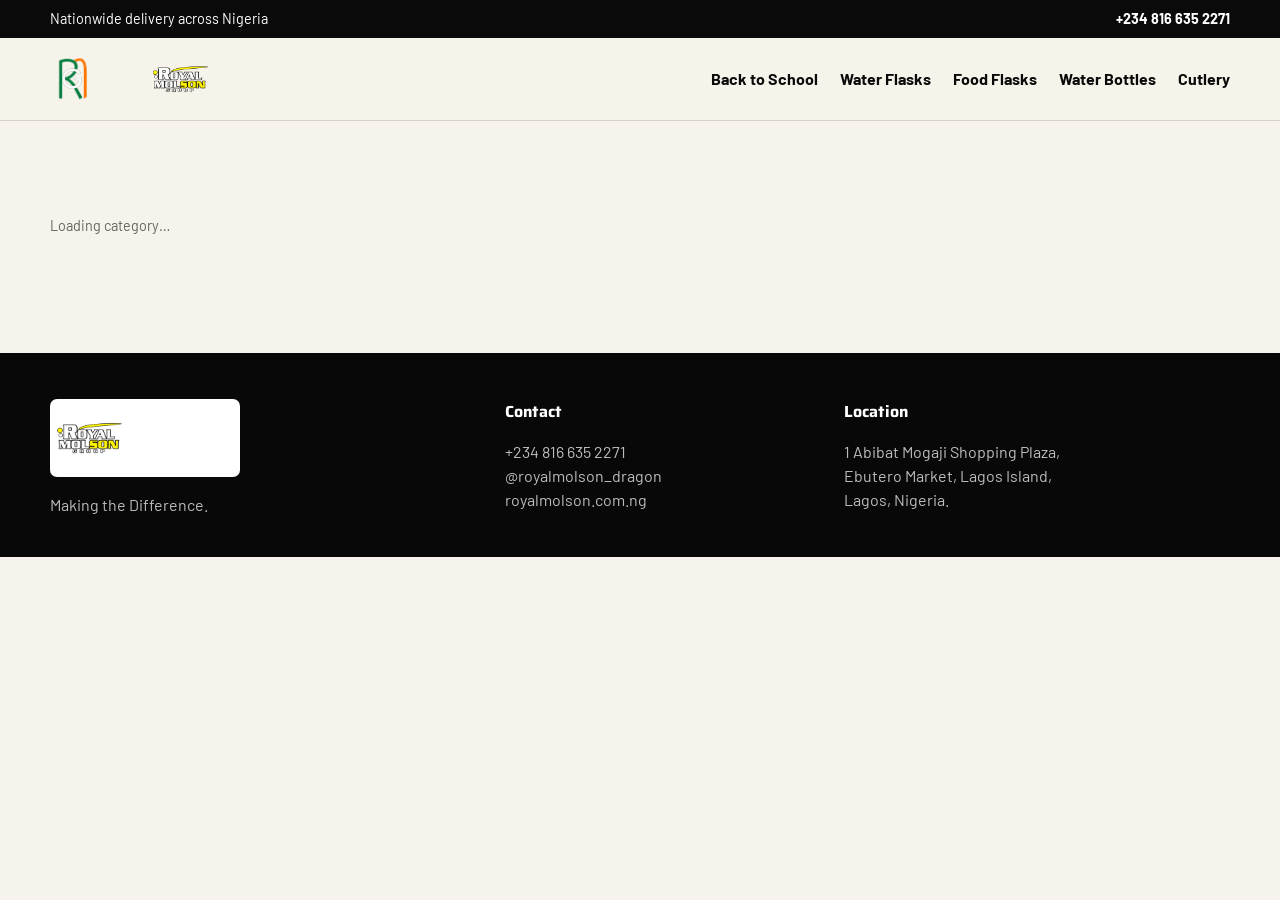
==== category.html @ 7e19c92a "Add dynamic category landing page" ====
<!doctype html><html lang="en"><head><meta charset="utf-8"><meta name="viewport" content="width=device-width,initial-scale=1"><meta name="theme-color" content="#008040"><title>Category — Royal Molson Group</title><link rel="icon" type="image/png" href="brand/Royal_Molson_Group_Logo_Mark.png"><link rel="preconnect" href="https://fonts.googleapis.com"><link rel="preconnect" href="https://fonts.gstatic.com" crossorigin><link href="https://fonts.googleapis.com/css2?family=Barlow:wght@400;500;600;700&family=Saira:ital,wght@0,800;0,900;1,900&display=swap" rel="stylesheet"><link rel="stylesheet" href="styles.css"><script defer src="sanity.js"></script><script defer src="commerce-pages.js"></script></head><body><div class="utility-bar"><div class="shell utility-inner"><span>Nationwide delivery across Nigeria</span><a href="tel:+2348166352271">+234 816 635 2271</a></div></div><header class="site-header"><div class="shell nav-wrap"><a class="brand official-brand" href="index.html"><img class="brand-symbol" src="brand/Royal_Molson_Group_Logo_Mark.png" alt=""><img class="brand-wordmark" src="brand/Royal_Molson_Group_Word_Mark.png" alt="Royal Molson Group"></a><nav class="main-nav"><a href="category.html?slug=back-to-school">Back to School</a><a href="category.html?slug=water-flasks">Water Flasks</a><a href="category.html?slug=food-flasks">Food Flasks</a><a href="category.html?slug=water-bottles">Water Bottles</a><a href="category.html?slug=cutlery">Cutlery</a></nav></div></header><main id="category-page"><section class="section"><div class="shell"><p class="product-meta">Loading category…</p></div></section></main><footer class="site-footer"><div class="shell footer-grid"><div><img class="footer-wordmark" src="brand/Royal_Molson_Group_Word_Mark.png" alt="Royal Molson Group"><p>Making the Difference.</p></div><div><strong>Contact</strong><p>+234 816 635 2271<br>@royalmolson_dragon<br>royalmolson.com.ng</p></div><div><strong>Location</strong><p>1 Abibat Mogaji Shopping Plaza,<br>Ebutero Market, Lagos Island,<br>Lagos, Nigeria.</p></div></div></footer></body></html>
---- styles.css ----
:root{--green:#008040;--green-dark:#006b35;--orange:#FF7000;--yellow:#FFF000;--ink:#0A0A0A;--paper:#F6F3EC;--card:#FFFFFF;--muted:#66645F;--line:#D8D2C5;--shadow:0 14px 34px rgba(10,10,10,.08);--radius:10px;--shell:min(1180px,calc(100% - 36px))}*{box-sizing:border-box}html{scroll-behavior:smooth}body{margin:0;font-family:"Barlow",system-ui,sans-serif;color:var(--ink);background:var(--paper);line-height:1.5}a{color:inherit;text-decoration:none}button,input{font:inherit}img{max-width:100%;display:block}.shell{width:var(--shell);margin-inline:auto}.skip-link{position:absolute;left:-9999px}.skip-link:focus{left:12px;top:12px;z-index:999;background:#fff;padding:10px 14px;border:3px solid var(--green)}.utility-bar{background:var(--ink);color:#fff;font-size:.9rem}.utility-inner{display:flex;justify-content:space-between;gap:18px;padding:8px 0}.utility-inner a{font-weight:700}.site-header{position:sticky;top:0;z-index:50;background:rgba(246,243,236,.97);border-bottom:1px solid var(--line)}.nav-wrap{min-height:82px;display:flex;align-items:center;gap:26px}.brand{margin-right:auto}.official-brand{display:flex;align-items:center;gap:10px;height:60px}.brand-symbol{width:45px;height:45px;object-fit:contain}.brand-wordmark{width:150px;max-height:58px;object-fit:contain}.main-nav{display:flex;gap:22px;font-weight:700}.main-nav a:hover{color:var(--green)}.nav-toggle{display:none;background:transparent;border:1px solid var(--ink);border-radius:8px;padding:8px 12px}.button{display:inline-flex;align-items:center;justify-content:center;min-height:48px;padding:12px 18px;border-radius:8px;border:1.5px solid transparent;font-weight:800;cursor:pointer;transition:.18s ease}.button:hover{transform:translateY(-2px)}.button:focus-visible,a:focus-visible,input:focus-visible{outline:3px solid var(--green);outline-offset:3px}.button-primary{background:var(--orange);color:#fff}.button-primary:hover{background:#e96400}.button-ink{background:var(--ink);color:#fff}.button-outline{border-color:var(--ink);background:transparent}.hero{background:var(--green);color:#fff;padding:66px 0 64px}.hero-grid,.split-grid{display:grid;grid-template-columns:1.08fr .92fr;gap:54px;align-items:center}.eyebrow{margin:0 0 14px;font-size:.78rem;letter-spacing:.16em;font-weight:800}.dragon-logo{object-fit:contain;object-position:left center}.hero-dragon-logo{width:230px;max-height:92px;margin:0 0 18px;padding:8px 12px;background:#fff;border-radius:8px}.section-dragon-logo{width:145px;max-height:62px;margin-bottom:18px}.hero h1,.campaign h2,.section h2,.final-cta h2{font-family:"Saira";font-weight:900;line-height:.98;margin:0}.hero h1{font-size:clamp(3rem,6.2vw,6.2rem);max-width:900px}.hero-lede{font-size:1.14rem;max-width:660px;margin:24px 0;color:#eef8f2}.hero-actions,.campaign-actions{display:flex;gap:12px;flex-wrap:wrap}.proof-row{display:flex;gap:18px;flex-wrap:wrap;margin-top:28px;font-size:.9rem;font-weight:700}.proof-row span{padding-left:14px;border-left:3px solid var(--yellow)}.hero-product{align-self:stretch;display:flex;flex-direction:column;justify-content:center}.product-stage{position:relative;background:#fff;border:1.5px solid var(--line);border-radius:var(--radius);min-height:360px;overflow:hidden;box-shadow:var(--shadow)}.large-stage{min-height:500px}.stage-brand-logo{position:absolute;top:22px;left:22px;width:155px;max-height:70px;object-fit:contain;z-index:2}.stage-label{position:absolute;left:18px;bottom:16px;background:var(--ink);color:#fff;padding:7px 10px;border-radius:6px;font-size:.78rem;font-weight:800}.asset-note{font-size:.78rem;color:#e1efe6;margin:10px 0 0}.bottle,.food-jar{position:absolute;background:#f0f0ed;border:2px solid #b9b9b3;box-shadow:0 18px 28px rgba(0,0,0,.11);display:flex;align-items:center;justify-content:center;text-align:center;font-family:"Saira";font-weight:900;color:var(--green)}.bottle:before,.food-jar:before{content:"";position:absolute;top:-24px;background:#d6d6d0;border:2px solid #b9b9b3}.bottle{width:120px;height:310px;border-radius:34px;right:20%;bottom:55px}.bottle:before{width:72px;height:28px;border-radius:9px 9px 4px 4px}.bottle-tall{height:330px}.bottle-slim{width:105px;height:300px;right:50%;transform:translateX(50%)}.food-jar{width:190px;height:190px;border-radius:38px;left:14%;bottom:55px}.food-jar:before{width:150px;height:34px;border-radius:12px}.bottle span,.food-jar span{font-size:.7rem;letter-spacing:.08em}.campaign-nav{background:#fff;border-bottom:1px solid var(--line)}.campaign-nav-grid{display:grid;grid-template-columns:repeat(3,1fr)}.campaign-nav a{padding:22px 24px;border-right:1px solid var(--line)}.campaign-nav a:last-child{border-right:0}.campaign-nav strong,.campaign-nav span{display:block}.campaign-nav strong{font-family:"Saira"}.campaign-nav span{color:var(--muted);font-size:.9rem;margin-top:4px}.section{padding:80px 0}.section.alt{background:#efeadd}.campaign h2,.section h2{font-size:clamp(2.2rem,4vw,4.4rem)}.campaign-copy>p:not(.eyebrow){font-size:1.05rem;color:#2f2f2d;max-width:650px}.benefit-line{font-weight:800;color:var(--green)!important}.reverse{grid-template-columns:.92fr 1.08fr}.story-card{background:#fff;border:1.5px solid var(--line);border-radius:var(--radius);padding:34px;box-shadow:var(--shadow)}.story-card blockquote{font-family:"Saira";font-size:clamp(1.7rem,3vw,3.2rem);font-weight:900;line-height:1.1;margin:12px 0 28px}.story-kicker{font-size:.75rem;font-weight:800;letter-spacing:.16em}.story-flow{display:grid;grid-template-columns:repeat(4,1fr);gap:8px}.story-flow span{background:var(--green);color:#fff;padding:12px 8px;border-radius:6px;text-align:center;font-size:.78rem;font-weight:800}.dark-card{background:var(--ink);color:#fff;border-color:var(--ink)}.section-heading{display:flex;justify-content:space-between;align-items:end;gap:36px;margin-bottom:30px}.section-heading>p{max-width:420px;color:var(--muted);margin:0}.section-heading h2{max-width:780px}.product-grid{display:grid;grid-template-columns:repeat(4,1fr);gap:18px}.product-card{background:#fff;border:1.5px solid var(--line);border-radius:var(--radius);padding:16px;box-shadow:0 6px 18px rgba(10,10,10,.05);transition:.18s ease}.product-card:hover{transform:translateY(-3px);box-shadow:var(--shadow)}.product-visual{height:210px;border-radius:8px;background:#f0ede6;display:grid;place-items:center;margin-bottom:16px;position:relative;overflow:hidden}.mini-flask{width:82px;height:135px;border-radius:24px;background:#ecece8;border:2px solid #b9b9b3;position:relative}.mini-flask:before{content:"";position:absolute;width:52px;height:20px;border:2px solid #b9b9b3;background:#d8d8d2;left:50%;top:-17px;transform:translateX(-50%);border-radius:7px}.mini-flask:after{content:"DRAGON";position:absolute;inset:0;display:grid;place-items:center;font:900 .62rem "Saira";color:var(--green)}.product-card h3{font-family:"Saira";font-size:1.12rem;line-height:1.1;margin:0 0 8px}.model{font-size:.76rem;letter-spacing:.08em;font-weight:800;color:var(--green)}.product-meta{font-size:.9rem;color:var(--muted);min-height:44px}.price-row{display:flex;justify-content:space-between;align-items:center;margin:16px 0 12px;gap:8px}.price{font-size:1.2rem;font-weight:800}.price-note{font-size:.72rem;color:var(--muted)}.qty-control{display:grid;grid-template-columns:1fr 82px;gap:8px;margin-bottom:10px}.qty-control input{width:100%;border:1.5px solid var(--line);border-radius:7px;padding:10px;background:#fff}.card-actions{display:grid;grid-template-columns:1fr 1fr;gap:8px}.card-actions .button{min-height:42px;padding:9px 10px;font-size:.88rem}.campaign-stage{min-height:420px}.timeline{display:flex;gap:8px;flex-wrap:wrap;margin:24px 0}.timeline span{background:#fff;border:1px solid var(--line);padding:10px 12px;border-radius:7px}.timeline b{display:block;font-size:.75rem;color:var(--green)}.wholesale{background:var(--green);color:#fff}.wholesale-grid{display:grid;grid-template-columns:1fr .85fr;gap:58px;align-items:center}.wholesale h2{font-size:clamp(2.5rem,4.7vw,5rem)}.wholesale p{max-width:640px}.quote-card{background:#fff;color:var(--ink);border-radius:var(--radius);padding:26px;display:grid;gap:14px}.quote-card label{display:grid;gap:6px;font-size:.84rem;font-weight:800}.quote-card input{border:1.5px solid var(--line);border-radius:7px;padding:12px}.quote-card small{color:var(--muted)}.trust-grid{display:grid;grid-template-columns:repeat(4,1fr);gap:16px}.trust-grid article{background:#fff;border:1.5px solid var(--line);border-radius:var(--radius);padding:24px}.trust-grid span{font-family:"Saira";font-weight:900;color:var(--orange)}.trust-grid h3{font-family:"Saira";margin:8px 0}.trust-grid p{color:var(--muted);margin-bottom:0}.final-cta{background:var(--ink);color:#fff;padding:56px 0}.final-cta-inner{display:flex;justify-content:space-between;gap:30px;align-items:center}.final-cta h2{font-size:clamp(2rem,3.6vw,4rem);max-width:850px}.footer-dragon-logo{width:150px;max-height:60px;margin-bottom:18px}.site-footer{background:#080808;color:#ddd;padding:46px 0 24px}.footer-grid{display:grid;grid-template-columns:1.1fr .8fr 1fr;gap:30px}.footer-grid strong{font-family:"Saira";color:#fff}.footer-grid p{color:#bdbdbd}.footer-wordmark{width:190px;max-height:78px;object-fit:contain;object-position:left center;background:#fff;border-radius:7px;padding:5px}.footer-bottom{border-top:1px solid #2d2d2d;margin-top:28px;padding-top:18px;display:flex;justify-content:space-between;font-size:.84rem}.floating-wa{position:fixed;right:18px;bottom:18px;z-index:40;background:var(--orange);color:#fff;border-radius:999px;padding:13px 16px;font-weight:800;box-shadow:var(--shadow)}@media(max-width:980px){.desktop-chat{display:none}.nav-toggle{display:block}.main-nav{position:absolute;left:18px;right:18px;top:82px;background:#fff;border:1px solid var(--line);border-radius:10px;padding:14px;display:none;flex-direction:column;box-shadow:var(--shadow)}.main-nav.open{display:flex}.hero-grid,.split-grid,.reverse,.wholesale-grid{grid-template-columns:1fr}.hero-product{min-height:420px}.campaign-nav-grid{grid-template-columns:1fr}.campaign-nav a{border-right:0;border-bottom:1px solid var(--line)}.product-grid,.trust-grid{grid-template-columns:repeat(2,1fr)}.section-heading{align-items:start;flex-direction:column}.final-cta-inner{align-items:start;flex-direction:column}}@media(max-width:620px){:root{--shell:min(100% - 24px,1180px)}.utility-inner{font-size:.78rem}.utility-inner span{max-width:55%}.nav-wrap{min-height:70px;gap:12px}.official-brand{height:50px}.brand-symbol{width:36px;height:36px}.brand-wordmark{width:112px;max-height:46px}.hero{padding:50px 0}.hero h1{font-size:clamp(2.65rem,13vw,4.8rem)}.hero-dragon-logo{width:190px}.large-stage{min-height:390px}.product-grid,.trust-grid{grid-template-columns:1fr}.section{padding:58px 0}.section-heading{gap:14px}.story-flow{grid-template-columns:repeat(2,1fr)}.footer-grid{grid-template-columns:1fr}.footer-bottom{gap:18px;flex-direction:column}.card-actions{grid-template-columns:1fr}.hero-actions .button,.campaign-actions .button{width:100%}.floating-wa{font-size:.85rem}.bottle{right:14%;transform:scale(.85);transform-origin:bottom}.food-jar{left:5%;transform:scale(.85);transform-origin:bottom left}}
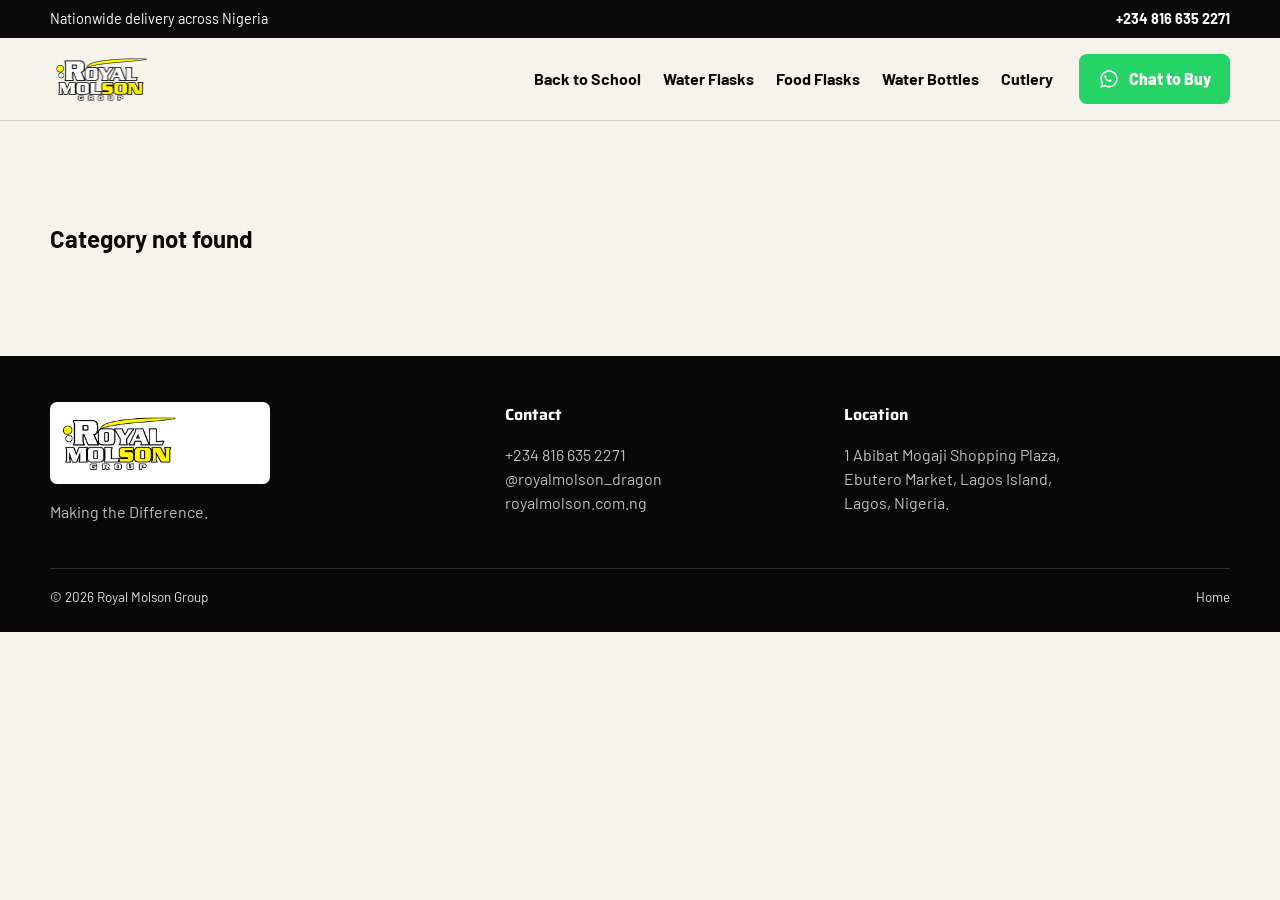
==== commit fe7058a3: "Use optimized wordmark and mobile WhatsApp UI on category pages" ====
--- a/category.html
+++ b/category.html
@@ -1 +1 @@
-<!doctype html><html lang="en"><head><meta charset="utf-8"><meta name="viewport" content="width=device-width,initial-scale=1"><meta name="theme-color" content="#008040"><title>Category — Royal Molson Group</title><link rel="icon" type="image/png" href="brand/Royal_Molson_Group_Logo_Mark.png"><link rel="preconnect" href="https://fonts.googleapis.com"><link rel="preconnect" href="https://fonts.gstatic.com" crossorigin><link href="https://fonts.googleapis.com/css2?family=Barlow:wght@400;500;600;700&family=Saira:ital,wght@0,800;0,900;1,900&display=swap" rel="stylesheet"><link rel="stylesheet" href="styles.css"><script defer src="sanity.js"></script><script defer src="commerce-pages.js"></script></head><body><div class="utility-bar"><div class="shell utility-inner"><span>Nationwide delivery across Nigeria</span><a href="tel:+2348166352271">+234 816 635 2271</a></div></div><header class="site-header"><div class="shell nav-wrap"><a class="brand official-brand" href="index.html"><img class="brand-symbol" src="brand/Royal_Molson_Group_Logo_Mark.png" alt=""><img class="brand-wordmark" src="brand/Royal_Molson_Group_Word_Mark.png" alt="Royal Molson Group"></a><nav class="main-nav"><a href="category.html?slug=back-to-school">Back to School</a><a href="category.html?slug=water-flasks">Water Flasks</a><a href="category.html?slug=food-flasks">Food Flasks</a><a href="category.html?slug=water-bottles">Water Bottles</a><a href="category.html?slug=cutlery">Cutlery</a></nav></div></header><main id="category-page"><section class="section"><div class="shell"><p class="product-meta">Loading category…</p></div></section></main><footer class="site-footer"><div class="shell footer-grid"><div><img class="footer-wordmark" src="brand/Royal_Molson_Group_Word_Mark.png" alt="Royal Molson Group"><p>Making the Difference.</p></div><div><strong>Contact</strong><p>+234 816 635 2271<br>@royalmolson_dragon<br>royalmolson.com.ng</p></div><div><strong>Location</strong><p>1 Abibat Mogaji Shopping Plaza,<br>Ebutero Market, Lagos Island,<br>Lagos, Nigeria.</p></div></div></footer></body></html>+<!doctype html><html lang="en"><head><meta charset="utf-8"><meta name="viewport" content="width=device-width,initial-scale=1"><meta name="theme-color" content="#008040"><title>Category — Royal Molson Group</title><link rel="icon" type="image/png" href="brand/Royal_Molson_Group_Logo_Mark.png"><link rel="apple-touch-icon" href="brand/Royal_Molson_Group_Logo_Mark.png"><link rel="preconnect" href="https://fonts.googleapis.com"><link rel="preconnect" href="https://fonts.gstatic.com" crossorigin><link href="https://fonts.googleapis.com/css2?family=Barlow:wght@400;500;600;700&family=Saira:ital,wght@0,800;0,900;1,900&display=swap" rel="stylesheet"><link rel="stylesheet" href="styles.css"><script defer src="sanity.js"></script><script defer src="commerce-pages.js"></script></head><body><div class="utility-bar"><div class="shell utility-inner"><span>Nationwide delivery across Nigeria</span><a href="tel:+2348166352271">+234 816 635 2271</a></div></div><header class="site-header"><div class="shell nav-wrap"><a class="brand official-brand" href="index.html"><img class="brand-wordmark" src="brand/Royal_Molson_Group_Word_Mark%20copy.webp" alt="Royal Molson Group"></a><button class="nav-toggle" type="button" aria-expanded="false" aria-controls="main-nav">Menu</button><nav id="main-nav" class="main-nav"><a href="category.html?slug=back-to-school">Back to School</a><a href="category.html?slug=water-flasks">Water Flasks</a><a href="category.html?slug=food-flasks">Food Flasks</a><a href="category.html?slug=water-bottles">Water Bottles</a><a href="category.html?slug=cutlery">Cutlery</a></nav><a class="button desktop-chat wa-with-icon" data-wa="general" href="#">Chat to Buy</a></div></header><main id="category-page"><section class="section"><div class="shell"><p class="product-meta">Loading category…</p></div></section></main><footer class="site-footer"><div class="shell footer-grid"><div><img class="footer-wordmark" src="brand/Royal_Molson_Group_Word_Mark%20copy.webp" alt="Royal Molson Group"><p>Making the Difference.</p></div><div><strong>Contact</strong><p>+234 816 635 2271<br>@royalmolson_dragon<br>royalmolson.com.ng</p></div><div><strong>Location</strong><p>1 Abibat Mogaji Shopping Plaza,<br>Ebutero Market, Lagos Island,<br>Lagos, Nigeria.</p></div></div><div class="shell footer-bottom"><span>© <span id="year"></span> Royal Molson Group</span><a href="index.html">Home</a></div></footer><a class="floating-wa" data-wa="general" href="#" aria-label="Chat to buy on WhatsApp"></a></body></html>
--- a/styles.css
+++ b/styles.css
@@ -1 +1 @@
-:root{--green:#008040;--green-dark:#006b35;--orange:#FF7000;--yellow:#FFF000;--ink:#0A0A0A;--paper:#F6F3EC;--card:#FFFFFF;--muted:#66645F;--line:#D8D2C5;--shadow:0 14px 34px rgba(10,10,10,.08);--radius:10px;--shell:min(1180px,calc(100% - 36px))}*{box-sizing:border-box}html{scroll-behavior:smooth}body{margin:0;font-family:"Barlow",system-ui,sans-serif;color:var(--ink);background:var(--paper);line-height:1.5}a{color:inherit;text-decoration:none}button,input{font:inherit}img{max-width:100%;display:block}.shell{width:var(--shell);margin-inline:auto}.skip-link{position:absolute;left:-9999px}.skip-link:focus{left:12px;top:12px;z-index:999;background:#fff;padding:10px 14px;border:3px solid var(--green)}.utility-bar{background:var(--ink);color:#fff;font-size:.9rem}.utility-inner{display:flex;justify-content:space-between;gap:18px;padding:8px 0}.utility-inner a{font-weight:700}.site-header{position:sticky;top:0;z-index:50;background:rgba(246,243,236,.97);border-bottom:1px solid var(--line)}.nav-wrap{min-height:82px;display:flex;align-items:center;gap:26px}.brand{margin-right:auto}.official-brand{display:flex;align-items:center;gap:10px;height:60px}.brand-symbol{width:45px;height:45px;object-fit:contain}.brand-wordmark{width:150px;max-height:58px;object-fit:contain}.main-nav{display:flex;gap:22px;font-weight:700}.main-nav a:hover{color:var(--green)}.nav-toggle{display:none;background:transparent;border:1px solid var(--ink);border-radius:8px;padding:8px 12px}.button{display:inline-flex;align-items:center;justify-content:center;min-height:48px;padding:12px 18px;border-radius:8px;border:1.5px solid transparent;font-weight:800;cursor:pointer;transition:.18s ease}.button:hover{transform:translateY(-2px)}.button:focus-visible,a:focus-visible,input:focus-visible{outline:3px solid var(--green);outline-offset:3px}.button-primary{background:var(--orange);color:#fff}.button-primary:hover{background:#e96400}.button-ink{background:var(--ink);color:#fff}.button-outline{border-color:var(--ink);background:transparent}.hero{background:var(--green);color:#fff;padding:66px 0 64px}.hero-grid,.split-grid{display:grid;grid-template-columns:1.08fr .92fr;gap:54px;align-items:center}.eyebrow{margin:0 0 14px;font-size:.78rem;letter-spacing:.16em;font-weight:800}.dragon-logo{object-fit:contain;object-position:left center}.hero-dragon-logo{width:230px;max-height:92px;margin:0 0 18px;padding:8px 12px;background:#fff;border-radius:8px}.section-dragon-logo{width:145px;max-height:62px;margin-bottom:18px}.hero h1,.campaign h2,.section h2,.final-cta h2{font-family:"Saira";font-weight:900;line-height:.98;margin:0}.hero h1{font-size:clamp(3rem,6.2vw,6.2rem);max-width:900px}.hero-lede{font-size:1.14rem;max-width:660px;margin:24px 0;color:#eef8f2}.hero-actions,.campaign-actions{display:flex;gap:12px;flex-wrap:wrap}.proof-row{display:flex;gap:18px;flex-wrap:wrap;margin-top:28px;font-size:.9rem;font-weight:700}.proof-row span{padding-left:14px;border-left:3px solid var(--yellow)}.hero-product{align-self:stretch;display:flex;flex-direction:column;justify-content:center}.product-stage{position:relative;background:#fff;border:1.5px solid var(--line);border-radius:var(--radius);min-height:360px;overflow:hidden;box-shadow:var(--shadow)}.large-stage{min-height:500px}.stage-brand-logo{position:absolute;top:22px;left:22px;width:155px;max-height:70px;object-fit:contain;z-index:2}.stage-label{position:absolute;left:18px;bottom:16px;background:var(--ink);color:#fff;padding:7px 10px;border-radius:6px;font-size:.78rem;font-weight:800}.asset-note{font-size:.78rem;color:#e1efe6;margin:10px 0 0}.bottle,.food-jar{position:absolute;background:#f0f0ed;border:2px solid #b9b9b3;box-shadow:0 18px 28px rgba(0,0,0,.11);display:flex;align-items:center;justify-content:center;text-align:center;font-family:"Saira";font-weight:900;color:var(--green)}.bottle:before,.food-jar:before{content:"";position:absolute;top:-24px;background:#d6d6d0;border:2px solid #b9b9b3}.bottle{width:120px;height:310px;border-radius:34px;right:20%;bottom:55px}.bottle:before{width:72px;height:28px;border-radius:9px 9px 4px 4px}.bottle-tall{height:330px}.bottle-slim{width:105px;height:300px;right:50%;transform:translateX(50%)}.food-jar{width:190px;height:190px;border-radius:38px;left:14%;bottom:55px}.food-jar:before{width:150px;height:34px;border-radius:12px}.bottle span,.food-jar span{font-size:.7rem;letter-spacing:.08em}.campaign-nav{background:#fff;border-bottom:1px solid var(--line)}.campaign-nav-grid{display:grid;grid-template-columns:repeat(3,1fr)}.campaign-nav a{padding:22px 24px;border-right:1px solid var(--line)}.campaign-nav a:last-child{border-right:0}.campaign-nav strong,.campaign-nav span{display:block}.campaign-nav strong{font-family:"Saira"}.campaign-nav span{color:var(--muted);font-size:.9rem;margin-top:4px}.section{padding:80px 0}.section.alt{background:#efeadd}.campaign h2,.section h2{font-size:clamp(2.2rem,4vw,4.4rem)}.campaign-copy>p:not(.eyebrow){font-size:1.05rem;color:#2f2f2d;max-width:650px}.benefit-line{font-weight:800;color:var(--green)!important}.reverse{grid-template-columns:.92fr 1.08fr}.story-card{background:#fff;border:1.5px solid var(--line);border-radius:var(--radius);padding:34px;box-shadow:var(--shadow)}.story-card blockquote{font-family:"Saira";font-size:clamp(1.7rem,3vw,3.2rem);font-weight:900;line-height:1.1;margin:12px 0 28px}.story-kicker{font-size:.75rem;font-weight:800;letter-spacing:.16em}.story-flow{display:grid;grid-template-columns:repeat(4,1fr);gap:8px}.story-flow span{background:var(--green);color:#fff;padding:12px 8px;border-radius:6px;text-align:center;font-size:.78rem;font-weight:800}.dark-card{background:var(--ink);color:#fff;border-color:var(--ink)}.section-heading{display:flex;justify-content:space-between;align-items:end;gap:36px;margin-bottom:30px}.section-heading>p{max-width:420px;color:var(--muted);margin:0}.section-heading h2{max-width:780px}.product-grid{display:grid;grid-template-columns:repeat(4,1fr);gap:18px}.product-card{background:#fff;border:1.5px solid var(--line);border-radius:var(--radius);padding:16px;box-shadow:0 6px 18px rgba(10,10,10,.05);transition:.18s ease}.product-card:hover{transform:translateY(-3px);box-shadow:var(--shadow)}.product-visual{height:210px;border-radius:8px;background:#f0ede6;display:grid;place-items:center;margin-bottom:16px;position:relative;overflow:hidden}.mini-flask{width:82px;height:135px;border-radius:24px;background:#ecece8;border:2px solid #b9b9b3;position:relative}.mini-flask:before{content:"";position:absolute;width:52px;height:20px;border:2px solid #b9b9b3;background:#d8d8d2;left:50%;top:-17px;transform:translateX(-50%);border-radius:7px}.mini-flask:after{content:"DRAGON";position:absolute;inset:0;display:grid;place-items:center;font:900 .62rem "Saira";color:var(--green)}.product-card h3{font-family:"Saira";font-size:1.12rem;line-height:1.1;margin:0 0 8px}.model{font-size:.76rem;letter-spacing:.08em;font-weight:800;color:var(--green)}.product-meta{font-size:.9rem;color:var(--muted);min-height:44px}.price-row{display:flex;justify-content:space-between;align-items:center;margin:16px 0 12px;gap:8px}.price{font-size:1.2rem;font-weight:800}.price-note{font-size:.72rem;color:var(--muted)}.qty-control{display:grid;grid-template-columns:1fr 82px;gap:8px;margin-bottom:10px}.qty-control input{width:100%;border:1.5px solid var(--line);border-radius:7px;padding:10px;background:#fff}.card-actions{display:grid;grid-template-columns:1fr 1fr;gap:8px}.card-actions .button{min-height:42px;padding:9px 10px;font-size:.88rem}.campaign-stage{min-height:420px}.timeline{display:flex;gap:8px;flex-wrap:wrap;margin:24px 0}.timeline span{background:#fff;border:1px solid var(--line);padding:10px 12px;border-radius:7px}.timeline b{display:block;font-size:.75rem;color:var(--green)}.wholesale{background:var(--green);color:#fff}.wholesale-grid{display:grid;grid-template-columns:1fr .85fr;gap:58px;align-items:center}.wholesale h2{font-size:clamp(2.5rem,4.7vw,5rem)}.wholesale p{max-width:640px}.quote-card{background:#fff;color:var(--ink);border-radius:var(--radius);padding:26px;display:grid;gap:14px}.quote-card label{display:grid;gap:6px;font-size:.84rem;font-weight:800}.quote-card input{border:1.5px solid var(--line);border-radius:7px;padding:12px}.quote-card small{color:var(--muted)}.trust-grid{display:grid;grid-template-columns:repeat(4,1fr);gap:16px}.trust-grid article{background:#fff;border:1.5px solid var(--line);border-radius:var(--radius);padding:24px}.trust-grid span{font-family:"Saira";font-weight:900;color:var(--orange)}.trust-grid h3{font-family:"Saira";margin:8px 0}.trust-grid p{color:var(--muted);margin-bottom:0}.final-cta{background:var(--ink);color:#fff;padding:56px 0}.final-cta-inner{display:flex;justify-content:space-between;gap:30px;align-items:center}.final-cta h2{font-size:clamp(2rem,3.6vw,4rem);max-width:850px}.footer-dragon-logo{width:150px;max-height:60px;margin-bottom:18px}.site-footer{background:#080808;color:#ddd;padding:46px 0 24px}.footer-grid{display:grid;grid-template-columns:1.1fr .8fr 1fr;gap:30px}.footer-grid strong{font-family:"Saira";color:#fff}.footer-grid p{color:#bdbdbd}.footer-wordmark{width:190px;max-height:78px;object-fit:contain;object-position:left center;background:#fff;border-radius:7px;padding:5px}.footer-bottom{border-top:1px solid #2d2d2d;margin-top:28px;padding-top:18px;display:flex;justify-content:space-between;font-size:.84rem}.floating-wa{position:fixed;right:18px;bottom:18px;z-index:40;background:var(--orange);color:#fff;border-radius:999px;padding:13px 16px;font-weight:800;box-shadow:var(--shadow)}@media(max-width:980px){.desktop-chat{display:none}.nav-toggle{display:block}.main-nav{position:absolute;left:18px;right:18px;top:82px;background:#fff;border:1px solid var(--line);border-radius:10px;padding:14px;display:none;flex-direction:column;box-shadow:var(--shadow)}.main-nav.open{display:flex}.hero-grid,.split-grid,.reverse,.wholesale-grid{grid-template-columns:1fr}.hero-product{min-height:420px}.campaign-nav-grid{grid-template-columns:1fr}.campaign-nav a{border-right:0;border-bottom:1px solid var(--line)}.product-grid,.trust-grid{grid-template-columns:repeat(2,1fr)}.section-heading{align-items:start;flex-direction:column}.final-cta-inner{align-items:start;flex-direction:column}}@media(max-width:620px){:root{--shell:min(100% - 24px,1180px)}.utility-inner{font-size:.78rem}.utility-inner span{max-width:55%}.nav-wrap{min-height:70px;gap:12px}.official-brand{height:50px}.brand-symbol{width:36px;height:36px}.brand-wordmark{width:112px;max-height:46px}.hero{padding:50px 0}.hero h1{font-size:clamp(2.65rem,13vw,4.8rem)}.hero-dragon-logo{width:190px}.large-stage{min-height:390px}.product-grid,.trust-grid{grid-template-columns:1fr}.section{padding:58px 0}.section-heading{gap:14px}.story-flow{grid-template-columns:repeat(2,1fr)}.footer-grid{grid-template-columns:1fr}.footer-bottom{gap:18px;flex-direction:column}.card-actions{grid-template-columns:1fr}.hero-actions .button,.campaign-actions .button{width:100%}.floating-wa{font-size:.85rem}.bottle{right:14%;transform:scale(.85);transform-origin:bottom}.food-jar{left:5%;transform:scale(.85);transform-origin:bottom left}}+:root{--green:#008040;--green-dark:#006b35;--orange:#FF7000;--yellow:#FFF000;--ink:#0A0A0A;--paper:#F6F3EC;--card:#FFFFFF;--muted:#66645F;--line:#D8D2C5;--shadow:0 14px 34px rgba(10,10,10,.08);--radius:10px;--shell:min(1180px,calc(100% - 36px))}*{box-sizing:border-box}html{scroll-behavior:smooth}body{margin:0;font-family:"Barlow",system-ui,sans-serif;color:var(--ink);background:var(--paper);line-height:1.5}body.lightbox-open{overflow:hidden}a{color:inherit;text-decoration:none}button,input{font:inherit}img{max-width:100%;display:block}.shell{width:var(--shell);margin-inline:auto}.skip-link{position:absolute;left:-9999px}.skip-link:focus{left:12px;top:12px;z-index:999;background:#fff;padding:10px 14px;border:3px solid var(--green)}.utility-bar{background:var(--ink);color:#fff;font-size:.9rem}.utility-inner{display:flex;justify-content:space-between;gap:18px;padding:8px 0}.utility-inner a{font-weight:700}.site-header{position:sticky;top:0;z-index:50;background:rgba(246,243,236,.97);border-bottom:1px solid var(--line);backdrop-filter:blur(10px)}.nav-wrap{min-height:82px;display:flex;align-items:center;gap:26px}.brand{margin-right:auto}.official-brand{display:flex;align-items:center;height:60px}.brand-wordmark{width:188px;max-height:58px;object-fit:contain;object-position:left center}.main-nav{display:flex;gap:22px;font-weight:700}.main-nav a:hover{color:var(--green)}.nav-toggle{display:none;background:transparent;border:1px solid var(--ink);border-radius:8px;padding:8px 12px}.button{display:inline-flex;align-items:center;justify-content:center;gap:9px;min-height:48px;padding:12px 18px;border-radius:8px;border:1.5px solid transparent;font-weight:800;cursor:pointer;transition:.18s ease}.button:hover{transform:translateY(-2px)}.button:focus-visible,a:focus-visible,input:focus-visible,button:focus-visible{outline:3px solid var(--green);outline-offset:3px}.button-primary{background:var(--orange);color:#fff}.button-primary:hover{background:#e96400}.button-ink{background:var(--ink);color:#fff}.button-outline{border-color:var(--ink);background:transparent}.hero{position:relative;overflow:hidden;background:var(--green);color:#fff;padding:66px 0 64px}.hero:before,.category-hero:before{content:"";position:absolute;width:420px;height:420px;border:70px solid rgba(255,240,0,.13);border-radius:50%;right:-170px;top:-180px;animation:heroOrbit 12s linear infinite}.hero-grid,.split-grid{display:grid;grid-template-columns:1.08fr .92fr;gap:54px;align-items:center}.hero-copy,.hero-product,.category-hero-grid{position:relative;z-index:2}.eyebrow{margin:0 0 14px;font-size:.78rem;letter-spacing:.16em;font-weight:800}.dragon-logo{object-fit:contain;object-position:left center}.hero-dragon-logo{width:230px;max-height:92px;margin:0 0 18px;padding:8px 12px;background:#fff;border-radius:8px}.section-dragon-logo{width:145px;max-height:62px;margin-bottom:18px}.hero h1,.campaign h2,.section h2,.final-cta h2,.category-hero h1,.product-buy-panel h1{font-family:"Saira";font-weight:900;line-height:.98;margin:0}.hero h1{font-size:clamp(3rem,6.2vw,6.2rem);max-width:900px}.hero-lede{font-size:1.14rem;max-width:660px;margin:24px 0;color:#eef8f2}.hero-actions,.campaign-actions{display:flex;gap:12px;flex-wrap:wrap}.proof-row{display:flex;gap:18px;flex-wrap:wrap;margin-top:28px;font-size:.9rem;font-weight:700}.proof-row span{padding-left:14px;border-left:3px solid var(--yellow)}.hero-product{align-self:stretch;display:flex;flex-direction:column;justify-content:center}.hero-visual{position:relative;min-height:500px;border-radius:18px;background:#fff;overflow:hidden;box-shadow:0 28px 70px rgba(0,0,0,.22)}.hero-visual:after{content:"";position:absolute;width:340px;height:340px;border-radius:50%;background:var(--yellow);right:-105px;bottom:-150px;opacity:.9;animation:heroPulse 6s ease-in-out infinite}.hero-panel{position:absolute;inset:22px;z-index:2;display:grid;grid-template-columns:1fr 1fr;gap:14px}.hero-tile{position:relative;border:1.5px solid var(--line);border-radius:14px;padding:20px;overflow:hidden;background:#f7f4ed;animation:heroTile 8s ease-in-out infinite}.hero-tile:nth-child(2){animation-delay:-2s}.hero-tile:nth-child(3){animation-delay:-4s}.hero-tile:nth-child(4){animation-delay:-6s}.hero-tile strong{font:900 1.05rem "Saira";display:block;max-width:140px}.hero-tile span{font-size:.78rem;color:var(--muted)}.hero-shape{position:absolute;right:-18px;bottom:-25px;width:92px;height:170px;border-radius:28px;background:linear-gradient(145deg,#fff,#d6d6cf);border:2px solid #bebeb7;box-shadow:0 12px 25px rgba(0,0,0,.13);transform:rotate(7deg)}.hero-shape.jar{width:135px;height:105px;border-radius:28px;right:-18px;bottom:-10px}.hero-shape.cutlery{width:20px;height:150px;border-radius:12px;right:42px;transform:rotate(12deg)}.hero-shape.cutlery:after{content:"";position:absolute;left:32px;top:0;width:20px;height:150px;border-radius:12px;background:inherit;border:inherit}.hero-visual-badge{position:absolute;z-index:4;left:38px;bottom:36px;background:var(--ink);color:#fff;border-radius:999px;padding:9px 13px;font-weight:800;font-size:.8rem;letter-spacing:.04em}.campaign-nav{background:#fff;border-bottom:1px solid var(--line)}.campaign-nav-grid{display:grid;grid-template-columns:repeat(3,1fr)}.campaign-nav a{padding:22px 24px;border-right:1px solid var(--line)}.campaign-nav a:last-child{border-right:0}.campaign-nav strong,.campaign-nav span{display:block}.campaign-nav strong{font-family:"Saira"}.campaign-nav span{color:var(--muted);font-size:.9rem;margin-top:4px}.section{padding:80px 0}.section.alt{background:#efeadd}.campaign h2,.section h2{font-size:clamp(2.2rem,4vw,4.4rem)}.campaign-copy>p:not(.eyebrow){font-size:1.05rem;color:#2f2f2d;max-width:650px}.benefit-line{font-weight:800;color:var(--green)!important}.reverse{grid-template-columns:.92fr 1.08fr}.story-card{background:#fff;border:1.5px solid var(--line);border-radius:var(--radius);padding:34px;box-shadow:var(--shadow)}.story-card blockquote{font-family:"Saira";font-size:clamp(1.7rem,3vw,3.2rem);font-weight:900;line-height:1.1;margin:12px 0 28px}.story-kicker{font-size:.75rem;font-weight:800;letter-spacing:.16em}.story-flow{display:grid;grid-template-columns:repeat(4,1fr);gap:8px}.story-flow span{background:var(--green);color:#fff;padding:12px 8px;border-radius:6px;text-align:center;font-size:.78rem;font-weight:800}.dark-card{background:var(--ink);color:#fff;border-color:var(--ink)}.section-heading{display:flex;justify-content:space-between;align-items:end;gap:36px;margin-bottom:30px}.section-heading>p{max-width:420px;color:var(--muted);margin:0}.section-heading h2{max-width:780px}.product-grid{display:grid;grid-template-columns:repeat(4,1fr);gap:18px}.product-card{background:#fff;border:1.5px solid var(--line);border-radius:var(--radius);padding:16px;box-shadow:0 6px 18px rgba(10,10,10,.05);transition:.18s ease}.product-card:hover{transform:translateY(-3px);box-shadow:var(--shadow)}.product-visual{height:210px;border-radius:8px;background:#f0ede6;display:grid;place-items:center;margin-bottom:16px;position:relative;overflow:hidden}.product-visual img{width:100%;height:100%;object-fit:contain}.mini-flask{width:82px;height:135px;border-radius:24px;background:#ecece8;border:2px solid #b9b9b3;position:relative}.mini-flask:before{content:"";position:absolute;width:52px;height:20px;border:2px solid #b9b9b3;background:#d8d8d2;left:50%;top:-17px;transform:translateX(-50%);border-radius:7px}.mini-flask:after{content:"DRAGON";position:absolute;inset:0;display:grid;place-items:center;font:900 .62rem "Saira";color:var(--green)}.product-card h3{font-family:"Saira";font-size:1.12rem;line-height:1.1;margin:0 0 8px}.model{font-size:.76rem;letter-spacing:.08em;font-weight:800;color:var(--green)}.product-meta{font-size:.9rem;color:var(--muted);min-height:44px}.price-row{display:flex;justify-content:space-between;align-items:center;margin:16px 0 8px;gap:8px}.price{font-size:1.2rem;font-weight:800}.price-note{font-size:.72rem;color:var(--muted)}.wholesale-hint{font-size:.78rem;font-weight:700;color:var(--green);min-height:38px;margin:0 0 10px}.pricing-status{font-size:.78rem;min-height:38px;color:var(--muted);margin:-3px 0 10px}.pricing-status.qualified{background:#e8f6ee;color:var(--green-dark);padding:8px;border-radius:6px}.qty-control{display:grid;grid-template-columns:1fr 82px;gap:8px;margin-bottom:10px}.qty-control input{width:100%;border:1.5px solid var(--line);border-radius:7px;padding:10px;background:#fff}.card-actions{display:grid;grid-template-columns:1fr 1fr;gap:8px}.card-actions .button{min-height:42px;padding:9px 10px;font-size:.88rem}.product-stage{position:relative;background:#fff;border:1.5px solid var(--line);border-radius:var(--radius);min-height:360px;overflow:hidden;box-shadow:var(--shadow)}.stage-brand-logo{position:absolute;top:22px;left:22px;width:155px;max-height:70px;object-fit:contain;z-index:2}.stage-label{position:absolute;left:18px;bottom:16px;background:var(--ink);color:#fff;padding:7px 10px;border-radius:6px;font-size:.78rem;font-weight:800}.bottle,.food-jar{position:absolute;background:#f0f0ed;border:2px solid #b9b9b3;box-shadow:0 18px 28px rgba(0,0,0,.11);display:flex;align-items:center;justify-content:center;text-align:center;font-family:"Saira";font-weight:900;color:var(--green)}.bottle:before,.food-jar:before{content:"";position:absolute;top:-24px;background:#d6d6d0;border:2px solid #b9b9b3}.bottle{width:120px;height:310px;border-radius:34px;right:20%;bottom:55px}.bottle:before{width:72px;height:28px;border-radius:9px 9px 4px 4px}.bottle-slim{width:105px;height:300px;right:50%;transform:translateX(50%)}.food-jar{width:190px;height:190px;border-radius:38px;left:14%;bottom:55px}.food-jar:before{width:150px;height:34px;border-radius:12px}.campaign-stage{min-height:420px}.timeline{display:flex;gap:8px;flex-wrap:wrap;margin:24px 0}.timeline span{background:#fff;border:1px solid var(--line);padding:10px 12px;border-radius:7px}.timeline b{display:block;font-size:.75rem;color:var(--green)}.wholesale{background:var(--green);color:#fff}.wholesale-grid{display:grid;grid-template-columns:1fr .85fr;gap:58px;align-items:center}.wholesale h2{font-size:clamp(2.5rem,4.7vw,5rem)}.quote-card{background:#fff;color:var(--ink);border-radius:var(--radius);padding:26px;display:grid;gap:14px}.quote-card label{display:grid;gap:6px;font-size:.84rem;font-weight:800}.quote-card input{border:1.5px solid var(--line);border-radius:7px;padding:12px}.trust-grid{display:grid;grid-template-columns:repeat(4,1fr);gap:16px}.trust-grid article{background:#fff;border:1.5px solid var(--line);border-radius:var(--radius);padding:24px}.trust-grid span{font-family:"Saira";font-weight:900;color:var(--orange)}.trust-grid h3{font-family:"Saira";margin:8px 0}.trust-grid p{color:var(--muted);margin-bottom:0}.final-cta{background:var(--ink);color:#fff;padding:56px 0}.final-cta-inner{display:flex;justify-content:space-between;gap:30px;align-items:center}.final-cta h2{font-size:clamp(2rem,3.6vw,4rem);max-width:850px}.footer-dragon-logo{width:150px;max-height:60px;margin-bottom:18px}.site-footer{background:#080808;color:#ddd;padding:46px 0 24px}.footer-grid{display:grid;grid-template-columns:1.1fr .8fr 1fr;gap:30px}.footer-grid strong{font-family:"Saira";color:#fff}.footer-grid p{color:#bdbdbd}.footer-wordmark{width:220px;max-height:82px;object-fit:contain;object-position:left center;background:#fff;border-radius:7px;padding:5px}.footer-bottom{border-top:1px solid #2d2d2d;margin-top:28px;padding-top:18px;display:flex;justify-content:space-between;font-size:.84rem}.wa-icon{width:22px;height:22px;display:block;flex:0 0 auto}.desktop-chat{background:#25D366;color:#fff}.floating-wa{display:none;position:fixed;right:16px;bottom:16px;z-index:90;width:58px;height:58px;border-radius:50%;background:#25D366;color:#fff;align-items:center;justify-content:center;box-shadow:0 12px 28px rgba(0,0,0,.24)}.floating-wa .wa-icon{width:31px;height:31px}.category-hero{position:relative;overflow:hidden;background:var(--green);color:#fff;padding:72px 0}.category-hero-grid{display:grid;grid-template-columns:1.05fr .95fr;gap:48px;align-items:center}.category-hero h1{font-size:clamp(3rem,6vw,6rem)}.category-hero p{max-width:650px;font-size:1.08rem}.category-motion{min-height:360px;position:relative;border:1px solid rgba(255,255,255,.35);border-radius:18px;background:rgba(255,255,255,.1);overflow:hidden}.category-motion img{position:absolute;inset:36px;width:calc(100% - 72px);height:calc(100% - 72px);object-fit:contain;background:#fff;border-radius:14px;padding:16px;animation:categoryFloat 5.5s ease-in-out infinite}.category-motion .motion-ring{position:absolute;width:230px;height:230px;border:42px solid var(--yellow);border-radius:50%;right:-70px;top:-80px;opacity:.85;animation:heroOrbit 9s linear infinite}.category-motion .motion-label{position:absolute;left:22px;bottom:20px;z-index:4;background:var(--ink);padding:8px 12px;border-radius:999px;font-weight:800}.category-motion.no-image:after{content:"Royal Molson\A Everyday products\A Retail + wholesale";white-space:pre;position:absolute;inset:0;display:grid;place-items:center;text-align:center;font:900 1.5rem/1.5 "Saira";letter-spacing:.05em}.breadcrumb{font-size:.86rem;color:var(--muted);margin:0 0 24px}.breadcrumb a{color:var(--green);font-weight:700}.product-detail-grid{display:grid;grid-template-columns:1.05fr .95fr;gap:48px;align-items:start}.product-main-image{min-height:520px;background:#fff;border:1.5px solid var(--line);border-radius:var(--radius);display:grid;place-items:center;padding:20px;cursor:zoom-in}.product-main-image img{width:100%;height:100%;max-height:520px;object-fit:contain}.large-placeholder{transform:scale(1.8)}.product-thumbs{display:flex;gap:10px;flex-wrap:wrap;margin-top:12px}.product-thumbs button{width:76px;height:76px;background:#fff;border:1.5px solid var(--line);border-radius:8px;padding:6px;cursor:pointer}.product-thumbs button.active{border-color:var(--green);box-shadow:0 0 0 2px rgba(0,128,64,.12)}.product-thumbs img{width:100%;height:100%;object-fit:contain}.product-buy-panel{background:#fff;border:1.5px solid var(--line);border-radius:var(--radius);padding:28px;box-shadow:var(--shadow)}.product-buy-panel h1{font-size:clamp(2.3rem,4vw,4.4rem);margin:8px 0 18px}.product-description{font-size:1.04rem;color:#333}.product-price-box{border-top:1px solid var(--line);border-bottom:1px solid var(--line);padding:18px 0;margin:20px 0;display:grid;gap:3px}.price-label{font-size:.76rem;text-transform:uppercase;letter-spacing:.1em;color:var(--muted);font-weight:700}.detail-price{font-size:2rem}.wholesale-banner{background:#fff7db;border-left:4px solid var(--yellow);padding:14px;margin:16px 0;border-radius:6px}.wholesale-banner.qualified{background:#e8f6ee;border-left-color:var(--green);color:var(--green-dark)}.detail-qty{display:grid;gap:7px;font-weight:800;margin:18px 0}.detail-qty input{width:140px;border:1.5px solid var(--line);border-radius:7px;padding:12px}.order-total{font-weight:800;font-size:1.05rem;margin:0 0 14px}.full-button{width:100%}.variation-group{margin:20px 0}.variation-group>strong{display:block;margin-bottom:9px}.swatches,.size-options{display:flex;gap:8px;flex-wrap:wrap}.swatch,.size-choice{display:inline-flex;align-items:center;gap:7px;border:1.5px solid var(--line);background:#fff;border-radius:999px;padding:8px 12px;cursor:pointer}.swatch span{width:20px;height:20px;border-radius:50%;border:1px solid #bbb}.swatch.active,.size-choice.active{border-color:var(--green);box-shadow:0 0 0 2px rgba(0,128,64,.12)}.feature-list{margin-top:28px;border-top:1px solid var(--line);padding-top:18px}.feature-list h3{font-family:"Saira"}.feature-list li{margin:6px 0}.related-section{padding-top:0}.lightbox{position:fixed;inset:0;z-index:120;background:rgba(0,0,0,.91);display:none;align-items:center;justify-content:center;padding:24px}.lightbox.open{display:flex}.lightbox img{max-width:min(92vw,1200px);max-height:86vh;object-fit:contain;background:#fff;border-radius:10px}.lightbox-close{position:absolute;right:22px;top:18px;width:46px;height:46px;border:0;border-radius:50%;background:#fff;color:#000;font-size:1.7rem;cursor:pointer}.lightbox-caption{position:absolute;left:50%;bottom:14px;transform:translateX(-50%);color:#fff;font-weight:700;text-align:center;width:min(90vw,900px)}@keyframes heroTile{0%,100%{transform:translateY(0) rotate(0)}50%{transform:translateY(-10px) rotate(.5deg)}}@keyframes heroPulse{0%,100%{transform:scale(1)}50%{transform:scale(1.1)}}@keyframes heroOrbit{to{transform:rotate(360deg)}}@keyframes categoryFloat{0%,100%{transform:translateY(0) scale(1)}50%{transform:translateY(-12px) scale(1.02)}}@media(prefers-reduced-motion:reduce){*,*:before,*:after{animation-duration:.001ms!important;animation-iteration-count:1!important;scroll-behavior:auto!important}}@media(max-width:980px){.desktop-chat{display:none}.nav-toggle{display:block}.main-nav{position:absolute;left:18px;right:18px;top:82px;background:#fff;border:1px solid var(--line);border-radius:10px;padding:14px;display:none;flex-direction:column;box-shadow:var(--shadow)}.main-nav.open{display:flex}.hero-grid,.split-grid,.reverse,.wholesale-grid,.category-hero-grid,.product-detail-grid{grid-template-columns:1fr}.hero-product{min-height:420px}.campaign-nav-grid{grid-template-columns:1fr}.campaign-nav a{border-right:0;border-bottom:1px solid var(--line)}.product-grid,.trust-grid{grid-template-columns:repeat(2,1fr)}.section-heading{align-items:start;flex-direction:column}.final-cta-inner{align-items:start;flex-direction:column}.product-main-image{min-height:400px}}@media(max-width:620px){:root{--shell:min(100% - 24px,1180px)}body{padding-bottom:76px}.utility-inner{font-size:.78rem}.utility-inner span{max-width:55%}.nav-wrap{min-height:70px;gap:12px}.official-brand{height:50px}.brand-wordmark{width:145px;max-height:46px}.main-nav{top:70px}.hero{padding:46px 0}.hero h1{font-size:clamp(2.55rem,13vw,4.6rem)}.hero-dragon-logo{width:190px}.hero-visual{min-height:390px}.hero-panel{inset:14px;gap:9px}.hero-tile{padding:14px}.hero-tile strong{font-size:.9rem}.hero-shape{transform:scale(.78) rotate(7deg);transform-origin:bottom right}.product-grid,.trust-grid{grid-template-columns:1fr}.section{padding:58px 0}.section-heading{gap:14px}.story-flow{grid-template-columns:repeat(2,1fr)}.footer-grid{grid-template-columns:1fr}.footer-bottom{gap:18px;flex-direction:column}.card-actions{grid-template-columns:1fr}.hero-actions .button,.campaign-actions .button{width:100%}.floating-wa{display:flex}.category-hero{padding:46px 0}.category-motion{min-height:280px}.product-main-image{min-height:320px}.product-buy-panel{padding:20px}.lightbox{padding:12px}.lightbox-close{right:12px;top:12px}.desktop-chat{display:none}}
